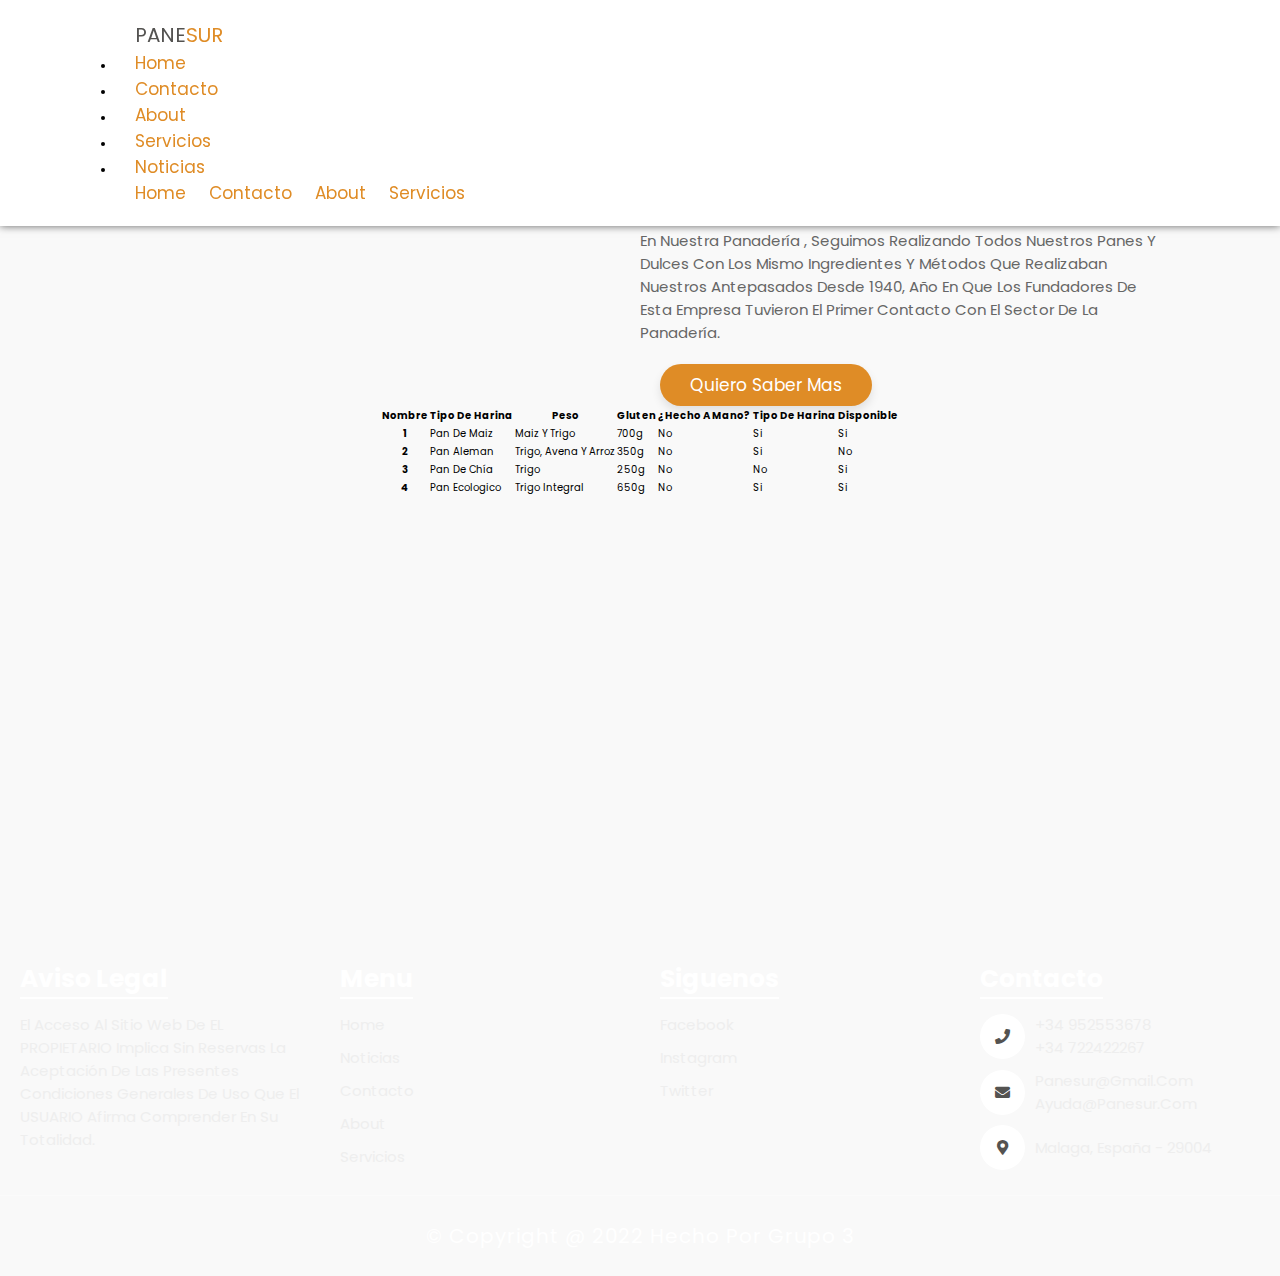
==== about.html @ 1facf3b5 "Add files via upload" ====
<!DOCTYPE html>
<html lang="en">
<head>
    <meta charset="UTF-8">
    <meta name="viewport" content="width=device-width, initial-scale=1.0">
    <title>Panesur | About</title>

<!-- font awesome cdn link  -->
<link rel="stylesheet" href="https://cdnjs.cloudflare.com/ajax/libs/font-awesome/5.15.3/css/all.min.css">

<!-- custom css file link  -->

<script src="https://code.jquery.com/jquery-3.3.1.slim.min.js" integrity="sha384-q8i/X+965DzO0rT7abK41JStQIAqVgRVzpbzo5smXKp4YfRvH+8abtTE1Pi6jizo" crossorigin="anonymous"></script>
<script src="https://cdnjs.cloudflare.com/ajax/libs/popper.js/1.14.3/umd/popper.min.js" integrity="sha384-ZMP7rVo3mIykV+2+9J3UJ46jBk0WLaUAdn689aCwoqbBJiSnjAK/l8WvCWPIPm49" crossorigin="anonymous"></script>
<script src="https://stackpath.bootstrapcdn.com/bootstrap/4.1.3/js/bootstrap.min.js" integrity="sha384-ChfqqxuZUCnJSK3+MXmPNIyE6ZbWh2IMqE241rYiqJxyMiZ6OW/JmZQ5stwEULTy" crossorigin="anonymous"></script>
<link href="https://cdn.jsdelivr.net/npm/bootstrap@5.1.3/dist/css/bootstrap.min.css" rel="stylesheet" integrity="sha384-1BmE4kWBq78iYhFldvKuhfTAU6auU8tT94WrHftjDbrCEXSU1oBoqyl2QvZ6jIW3" crossorigin="anonymous">

<link rel="stylesheet" href="style.css">

</head>
<body>
<!-- header empieza -->
<header>
<nav class="logo navbar navbar-expand-lg navbar-light bg-light">
<a href="index.html" class="logo navbar-brand"><span>PANE</span>SUR</a>
<button class="navbar-toggler mobile-button" type="button" data-toggle="collapse" data-target="#navbarSupportedContent" aria-controls="navbarSupportedContent" aria-expanded="false" aria-label="Toggle navigation">
<span class="navbar-toggler-icon"></span>
</button>

<div class="collapse navbar-collapse" id="navbarSupportedContent">
<ul class="navbar-nav mr-auto mobile-list-content">
  <li class="nav-item active">
    <a class="nav-link" href="index.html">Home <span class="sr-only">(current)</span></a>
  </li>
  <li class="nav-item">
    <a class="nav-link" href="contacto.html">Contacto</a>
  </li>
  <li class="nav-item">
    <a class="nav-link" href="about.html">About</a>
  </li>
  <li class="nav-item">
    <a class="nav-link" href="servicios.html">Servicios</a>
  </li>
  <li class="nav-item">
    <a class="nav-link" href="noticias.html">Noticias</a>
  </li>
    <div class="dropdown-menu" aria-labelledby="navbarDropdown">
      <a class="dropdown-item" href="#">Home</a>
      <a class="dropdown-item" href="#">Contacto</a>
      <a class="dropdown-item" href="#">About</a>
      <a class="dropdown-item" href="#">Servicios</a>
    </div>
</li>
</ul>
</div>
</nav>
</header>
    
    <!-- Header Fin -->

<!-- about section starts  -->

<section class="about" id="about">

    <h1 class="heading"> Sobre Nosotros</h1>

    <div class="column">

        <div class="image">
            <img src="images/aboutpanadero.webp" alt="">
        </div>

        <div class="content">
            <h3>Nuestra Historia</h3>
            <p>En nuestra panadería , seguimos realizando todos nuestros panes y dulces con los mismo ingredientes y métodos que realizaban nuestros
            antepasados desde 1940, año en que los fundadores de esta empresa tuvieron el primer contacto con el sector de la panadería.</p>
            <div class="buttons">
                <a href="#" class="btn"> </i> Quiero saber mas</a>
            </div>
        </div>

        <table class="table">
            <thead class="thead-light">
              <tr>
                <th scope="col">Nombre</th>
                <th scope="col">Tipo de Harina</th>
                <th scope="col">Peso</th>
                <th scope="col">Gluten</th>
                <th scope="col">¿Hecho a Mano?</th>
                <th scope="col">Tipo de Harina</th>
                <th scope="col">Disponible</th>
              </tr>
            </thead>
            <tbody>
              <tr>
                <th scope="row">1</th>
                <td>Pan de Maiz</td>
                <td>Maiz y Trigo</td>
                <td>700g</td>
                <td>No</td>
                <td>Si</td>
                <td>Si</td>
              </tr>
              <tr>
                <th scope="row">2</th>
                <td>Pan Aleman</td>
                <td>Trigo, Avena y arroz</td>
                <td>350g</td>
                <td>No</td>
                <td>Si</td>
                <td>No</td>
              </tr>
              <tr>
                <th scope="row">3</th>
                <td>Pan de Chía</td>
                <td>Trigo</td>
                <td>250g</td>
                <td>No</td>
                <td>No</td>
                <td>Si</td>
              </tr>
              <tr>
                <th scope="row">4</th>
                <td>Pan Ecologico</td>
                <td>Trigo integral</td>
                <td>650g</td>
                <td>No</td>
                <td>Si</td>
                <td>Si</td>
              </tr>
            </tbody>
          </table>

    </div>

</section>

<!-- about section ends -->

<!-- Tabla Empieza -->


<!-- Tabla Empieza -->

<!-- Footer -->

<div class="footer">

    <div class="box-container">

        <div class="box">
            <h3>Aviso Legal</h3>
            <p>El acceso al sitio web de EL PROPIETARIO implica sin reservas la aceptación de las presentes condiciones generales de uso que el USUARIO afirma comprender en su totalidad.</p>
        </div>

        <div class="box">
            <h3>Menu</h3>
            <a href="index.html">home</a>
            <a href="noticias.html">noticias</a>
            <a href="contacto.html">contacto</a>
            <a href="about.html">about</a>
            <a href="servicios.html">servicios</a>
        </div>

        <div class="box">
            <h3>Siguenos</h3>
            <a href="#">facebook</a>
            <a href="#">instagram</a>
            <a href="#">twitter</a>
        </div>

        <div class="box">
            <h3>Contacto</h3>
            <div class="info">
                <i class="fas fa-phone"></i>
                <p> +34 952553678 <br> +34 722422267</p>
            </div>
            <div class="info">
                <i class="fas fa-envelope"></i>
                <p> panesur@gmail.com <br> ayuda@panesur.com </p>
            </div>
            <div class="info">
                <i class="fas fa-map-marker-alt"></i>
                <p> Malaga, España - 29004 </p>
            </div>
        </div>

    </div>

    <h1 class="credit"> &copy; Copyright @ 2022 hecho por Grupo 3 </h1>

</div>

<!-- Footer -->

</body>
</html>
---- style.css ----
@import url('https://fonts.googleapis.com/css2?family=Poppins:wght@100;200;300;400&display=swap');
@import url(base.css);
@import url(layout.css);
@import url(menu.css);
@import url(about.css);
@import url(home.css);
@import url(review.css);
@import url(contact.css);
@import url(footer.css);
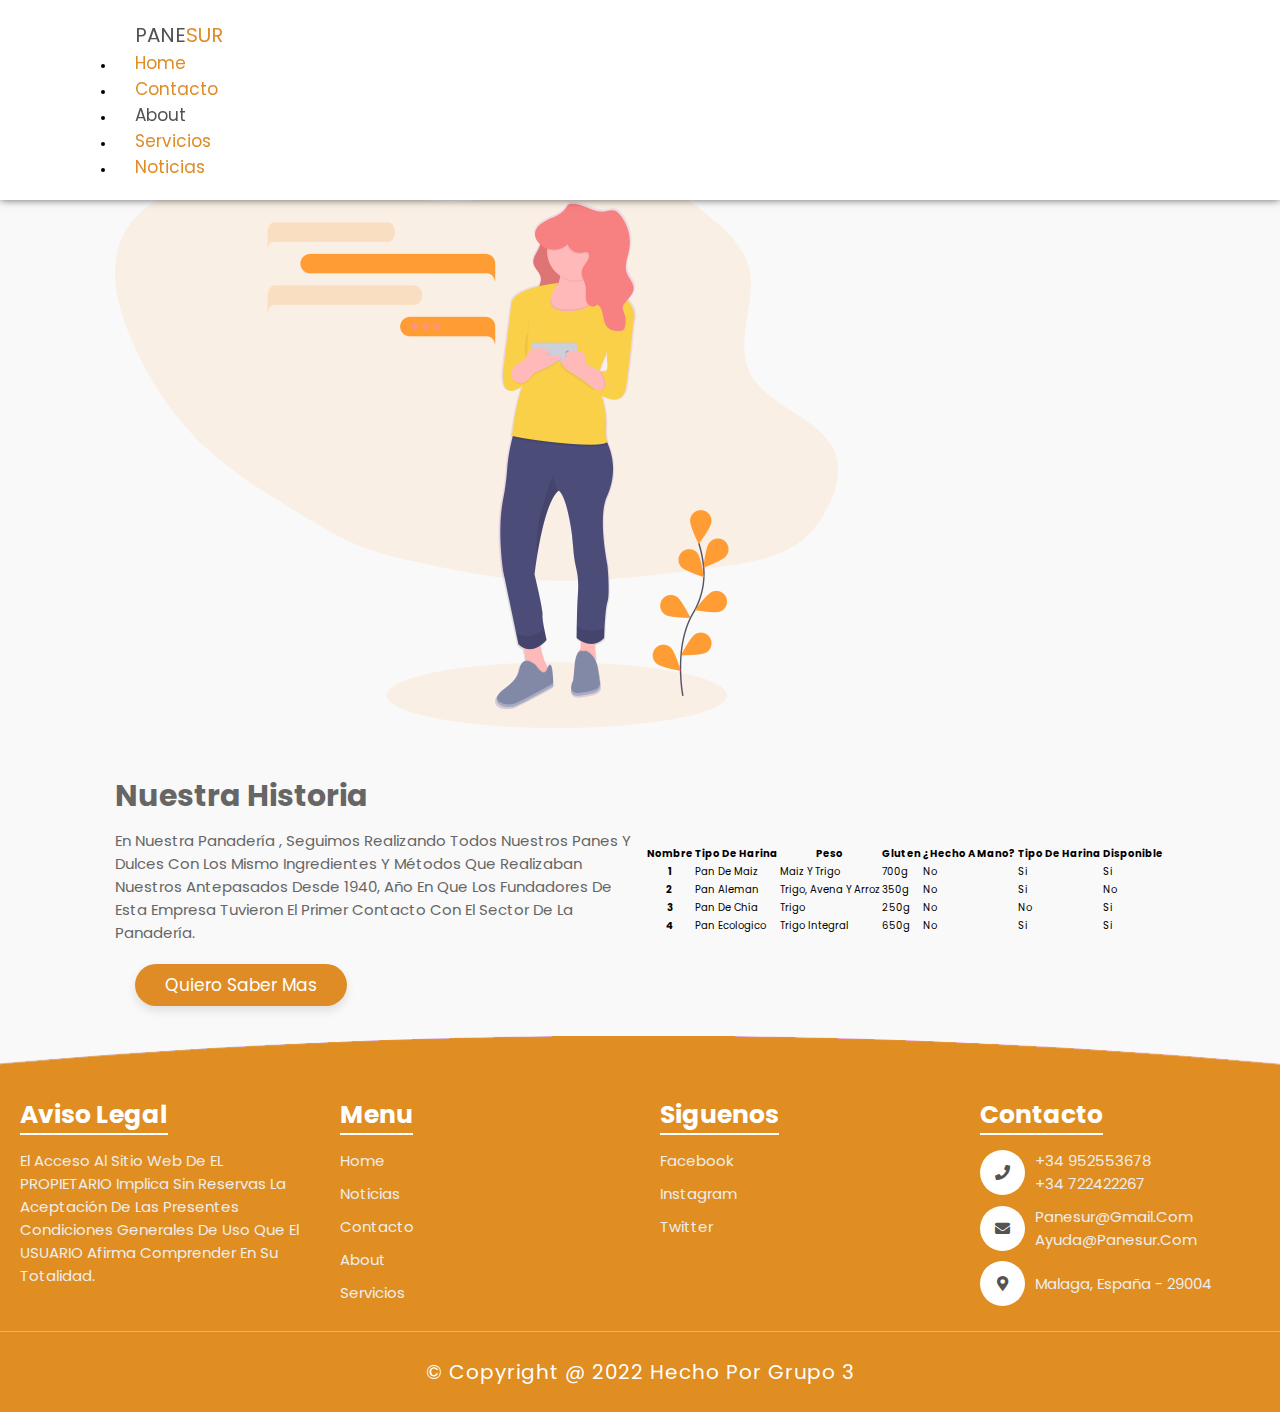
==== commit 4a377274: "Add files via upload" ====
--- a/about.html
+++ b/about.html
@@ -5,58 +5,53 @@
     <meta name="viewport" content="width=device-width, initial-scale=1.0">
     <title>Panesur | About</title>
 
-<!-- font awesome cdn link  -->
-<link rel="stylesheet" href="https://cdnjs.cloudflare.com/ajax/libs/font-awesome/5.15.3/css/all.min.css">
+  <!-- font awesome cdn link  -->
+  <link rel="stylesheet" href="https://cdnjs.cloudflare.com/ajax/libs/font-awesome/5.15.3/css/all.min.css">
 
-<!-- custom css file link  -->
+  <!-- custom css file link  -->
 
-<script src="https://code.jquery.com/jquery-3.3.1.slim.min.js" integrity="sha384-q8i/X+965DzO0rT7abK41JStQIAqVgRVzpbzo5smXKp4YfRvH+8abtTE1Pi6jizo" crossorigin="anonymous"></script>
-<script src="https://cdnjs.cloudflare.com/ajax/libs/popper.js/1.14.3/umd/popper.min.js" integrity="sha384-ZMP7rVo3mIykV+2+9J3UJ46jBk0WLaUAdn689aCwoqbBJiSnjAK/l8WvCWPIPm49" crossorigin="anonymous"></script>
-<script src="https://stackpath.bootstrapcdn.com/bootstrap/4.1.3/js/bootstrap.min.js" integrity="sha384-ChfqqxuZUCnJSK3+MXmPNIyE6ZbWh2IMqE241rYiqJxyMiZ6OW/JmZQ5stwEULTy" crossorigin="anonymous"></script>
-<link href="https://cdn.jsdelivr.net/npm/bootstrap@5.1.3/dist/css/bootstrap.min.css" rel="stylesheet" integrity="sha384-1BmE4kWBq78iYhFldvKuhfTAU6auU8tT94WrHftjDbrCEXSU1oBoqyl2QvZ6jIW3" crossorigin="anonymous">
-
-<link rel="stylesheet" href="style.css">
+  <link href="https://cdn.jsdelivr.net/npm/bootstrap@5.1.3/dist/css/bootstrap.min.css" rel="stylesheet"
+    integrity="sha384-1BmE4kWBq78iYhFldvKuhfTAU6auU8tT94WrHftjDbrCEXSU1oBoqyl2QvZ6jIW3" crossorigin="anonymous">
+  <script src="https://cdn.jsdelivr.net/npm/bootstrap@5.1.3/dist/js/bootstrap.bundle.min.js"
+    integrity="sha384-ka7Sk0Gln4gmtz2MlQnikT1wXgYsOg+OMhuP+IlRH9sENBO0LRn5q+8nbTov4+1p"
+    crossorigin="anonymous"></script>
+  <link rel="stylesheet" href="style.css">
 
 </head>
+
 <body>
-<!-- header empieza -->
-<header>
-<nav class="logo navbar navbar-expand-lg navbar-light bg-light">
-<a href="index.html" class="logo navbar-brand"><span>PANE</span>SUR</a>
-<button class="navbar-toggler mobile-button" type="button" data-toggle="collapse" data-target="#navbarSupportedContent" aria-controls="navbarSupportedContent" aria-expanded="false" aria-label="Toggle navigation">
-<span class="navbar-toggler-icon"></span>
-</button>
+  <!-- header empieza -->
+  <header>
+    <nav class="logo navbar navbar-expand-lg navbar-light bg-light">
+      <div class="container-fluid">
+        <a href="index.html" class="logo navbar-brand"><span>PANE</span>SUR</a>
+        <button class="navbar-toggler" type="button" data-bs-toggle="collapse" data-bs-target="#navbarSupportedContent"
+          aria-controls="navbarSupportedContent" aria-expanded="false" aria-label="Toggle navigation">
+          <span class="navbar-toggler-icon"></span>
+        </button>
+        <div class="collapse navbar-collapse" id="navbarSupportedContent">
+          <ul class="navbar-nav me-auto mb-2 mb-lg-0 mobile-list-content">
+            <li class="nav-item">
+              <a class="nav-link" aria-current="page" href="index.html">Home</a>
+            <li class="nav-item">
+              <a class="nav-link" href="contacto.html">Contacto</a>
+            </li>
+            <li class="nav-item">
+              <a class="nav-link active" href="about.html">About</a>
+            </li>
+            <li class="nav-item">
+              <a class="nav-link" href="servicios.html">Servicios</a>
+            </li>
+            <li class="nav-item">
+              <a class="nav-link" href="noticias.html">Noticias</a>
+            </li>
+          </ul>
+        </div>
+      </div>
+    </nav>
+  </header>
 
-<div class="collapse navbar-collapse" id="navbarSupportedContent">
-<ul class="navbar-nav mr-auto mobile-list-content">
-  <li class="nav-item active">
-    <a class="nav-link" href="index.html">Home <span class="sr-only">(current)</span></a>
-  </li>
-  <li class="nav-item">
-    <a class="nav-link" href="contacto.html">Contacto</a>
-  </li>
-  <li class="nav-item">
-    <a class="nav-link" href="about.html">About</a>
-  </li>
-  <li class="nav-item">
-    <a class="nav-link" href="servicios.html">Servicios</a>
-  </li>
-  <li class="nav-item">
-    <a class="nav-link" href="noticias.html">Noticias</a>
-  </li>
-    <div class="dropdown-menu" aria-labelledby="navbarDropdown">
-      <a class="dropdown-item" href="#">Home</a>
-      <a class="dropdown-item" href="#">Contacto</a>
-      <a class="dropdown-item" href="#">About</a>
-      <a class="dropdown-item" href="#">Servicios</a>
-    </div>
-</li>
-</ul>
-</div>
-</nav>
-</header>
-    
-    <!-- Header Fin -->
+<!-- header termina -->
 
 <!-- about section starts  -->
 
@@ -67,7 +62,7 @@
     <div class="column">
 
         <div class="image">
-            <img src="images/aboutpanadero.webp" alt="">
+            <img src="images/contact-img.png" alt="">
         </div>
 
         <div class="content">
@@ -75,7 +70,7 @@
             <p>En nuestra panadería , seguimos realizando todos nuestros panes y dulces con los mismo ingredientes y métodos que realizaban nuestros
             antepasados desde 1940, año en que los fundadores de esta empresa tuvieron el primer contacto con el sector de la panadería.</p>
             <div class="buttons">
-                <a href="#" class="btn"> </i> Quiero saber mas</a>
+                <a href="https://es.wikipedia.org/wiki/Pan" class="btn"> </i> Quiero saber mas</a>
             </div>
         </div>
 
